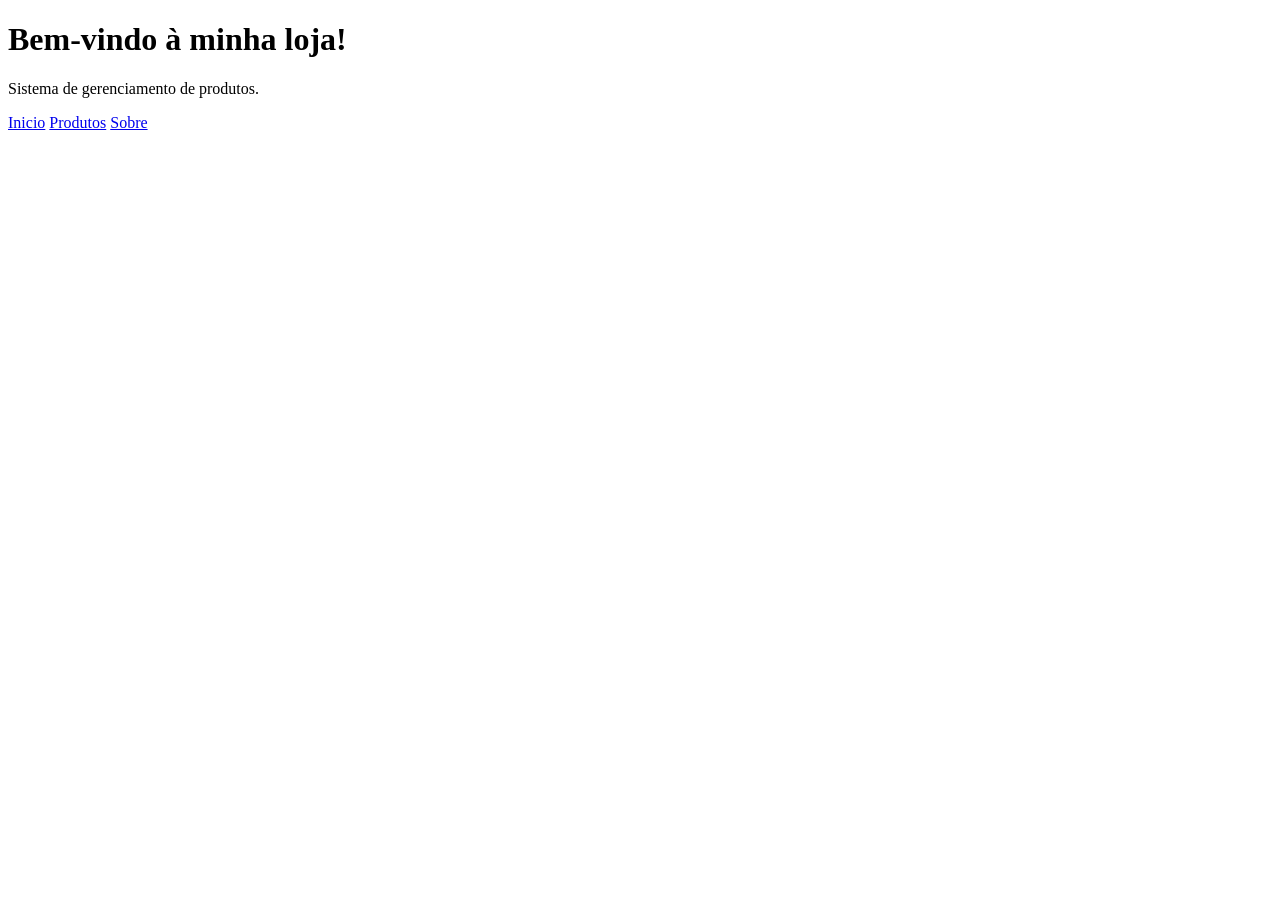
==== Flask/loja_flask/templates/index.html @ 85d5aa8e "commit interessante" ====
<!DOCTYPE html>
<html lang="pt-BR">
<head>
    <meta charset="UTF-8">
    <meta name="viewport" content="width=device-width, initial-scale=1.0">
    <title>Minha loja</title>
</head>
<body>
    <h1>Bem-vindo à minha loja!</h1>
<p> Sistema de gerenciamento de produtos.</p>
    <nav>
        <a href="/">Inicio</a>
        <a href="/produtos">Produtos</a>
        <a href="/sobre">Sobre</a>
    </nav>
</body>
</html>
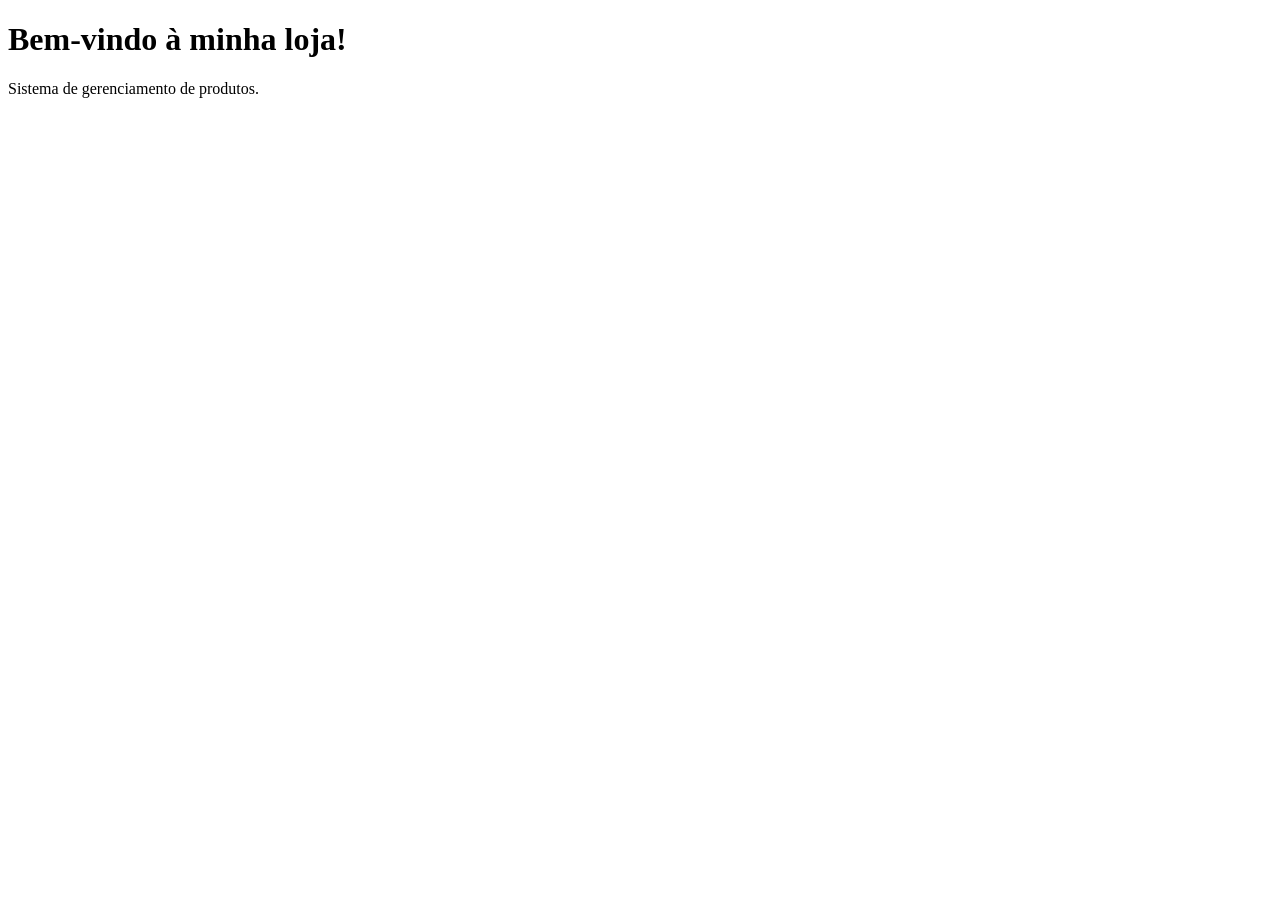
==== commit 818fd773: "commit interessante" ====
--- a/Flask/loja_flask/templates/index.html
+++ b/Flask/loja_flask/templates/index.html
@@ -8,10 +8,5 @@
 <body>
     <h1>Bem-vindo à minha loja!</h1>
 <p> Sistema de gerenciamento de produtos.</p>
-    <nav>
-        <a href="/">Inicio</a>
-        <a href="/produtos">Produtos</a>
-        <a href="/sobre">Sobre</a>
-    </nav>
 </body>
 </html>
